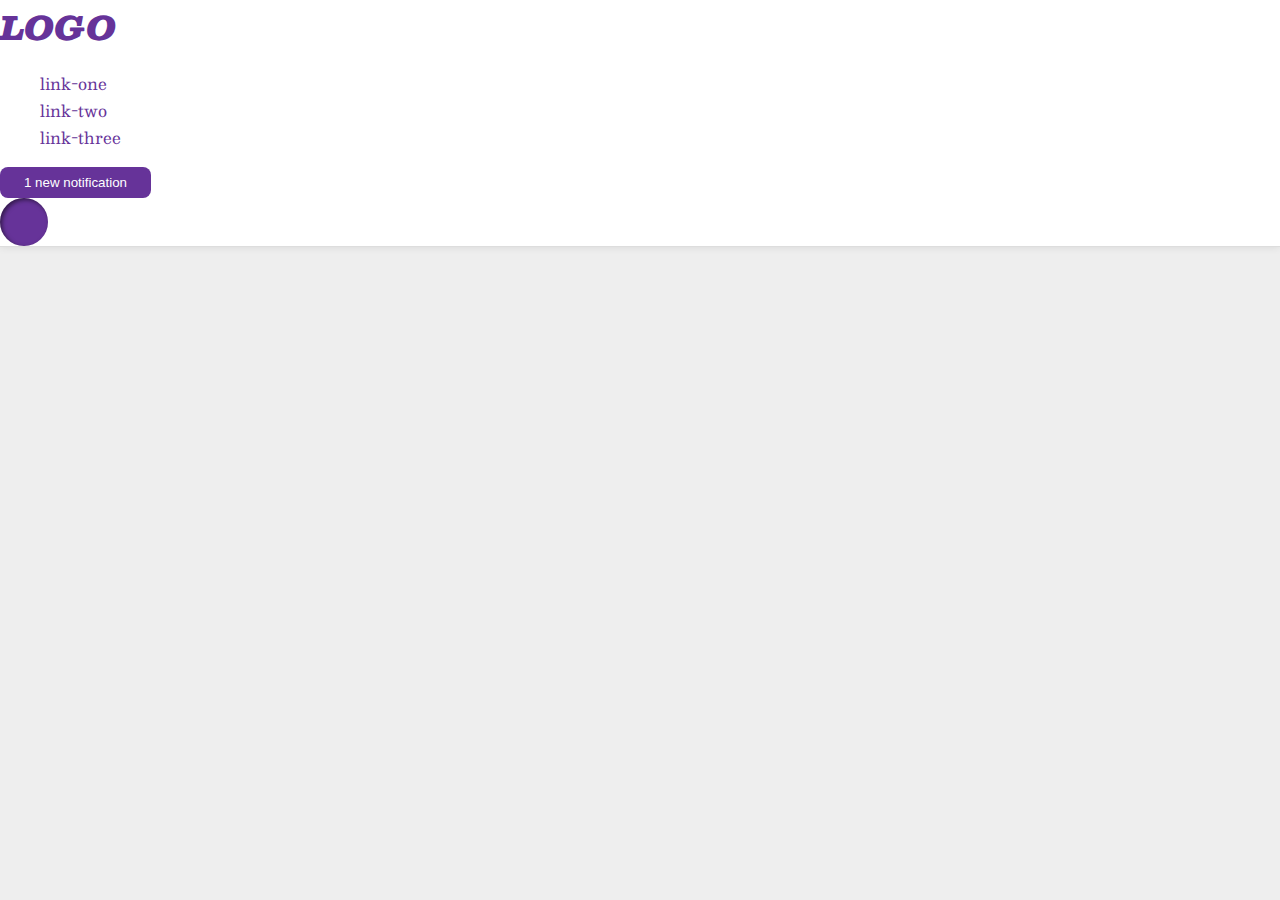
==== flex/03-flex-header-2/index.html @ 7336d965 "Add files via upload" ====
<!DOCTYPE html>
<html lang="en">
  <head>
    <meta charset="UTF-8">
    <meta http-equiv="X-UA-Compatible" content="IE=edge">
    <meta name="viewport" content="width=device-width, initial-scale=1.0">
    <title>Flex Header 2</title>
    <link rel="stylesheet" href="style.css">
  </head>
  <body>
    <div class="header">
      <div class="logo">
        LOGO
      </div>
      <ul class="links">
        <li><a href="google.com">link-one</a></li>
        <li><a href="google.com">link-two</a></li>
        <li><a href="google.com">link-three</a></li>
      </ul>
      <button class="notifications">
        1 new notification
      </button>
      <div class="profile-image"></div>
    </div>
  </body>
</html>
---- flex/03-flex-header-2/style.css ----
/* this is some magical font-importing.  
you'll learn about it later. */
@import url('https://fonts.googleapis.com/css2?family=Besley:ital,wght@0,400;1,900&display=swap');

body {
  margin: 0;
  background: #eee;
  font-family: Besley, serif;
}

.header {
  background: white;
  border-bottom: 1px solid #ddd;
  box-shadow: 0 0 8px rgba(0,0,0,.1);
}

.profile-image {
  background: rebeccapurple;
  box-shadow: inset 2px 2px 4px rgba(0,0,0,.5);
  border-radius: 50%;
  width: 48px;
  height: 48px;
}

.logo {
  color: rebeccapurple;
  font-size: 32px;
  font-weight: 900;
  font-style: italic;
}

button {
  border: none;
  border-radius: 8px;
  background: rebeccapurple;
  color: white;
  padding: 8px 24px;
}

a {
  /* this removes the line under our links */
  text-decoration: none;
  color: rebeccapurple;
}

ul {
  list-style-type: none;
}
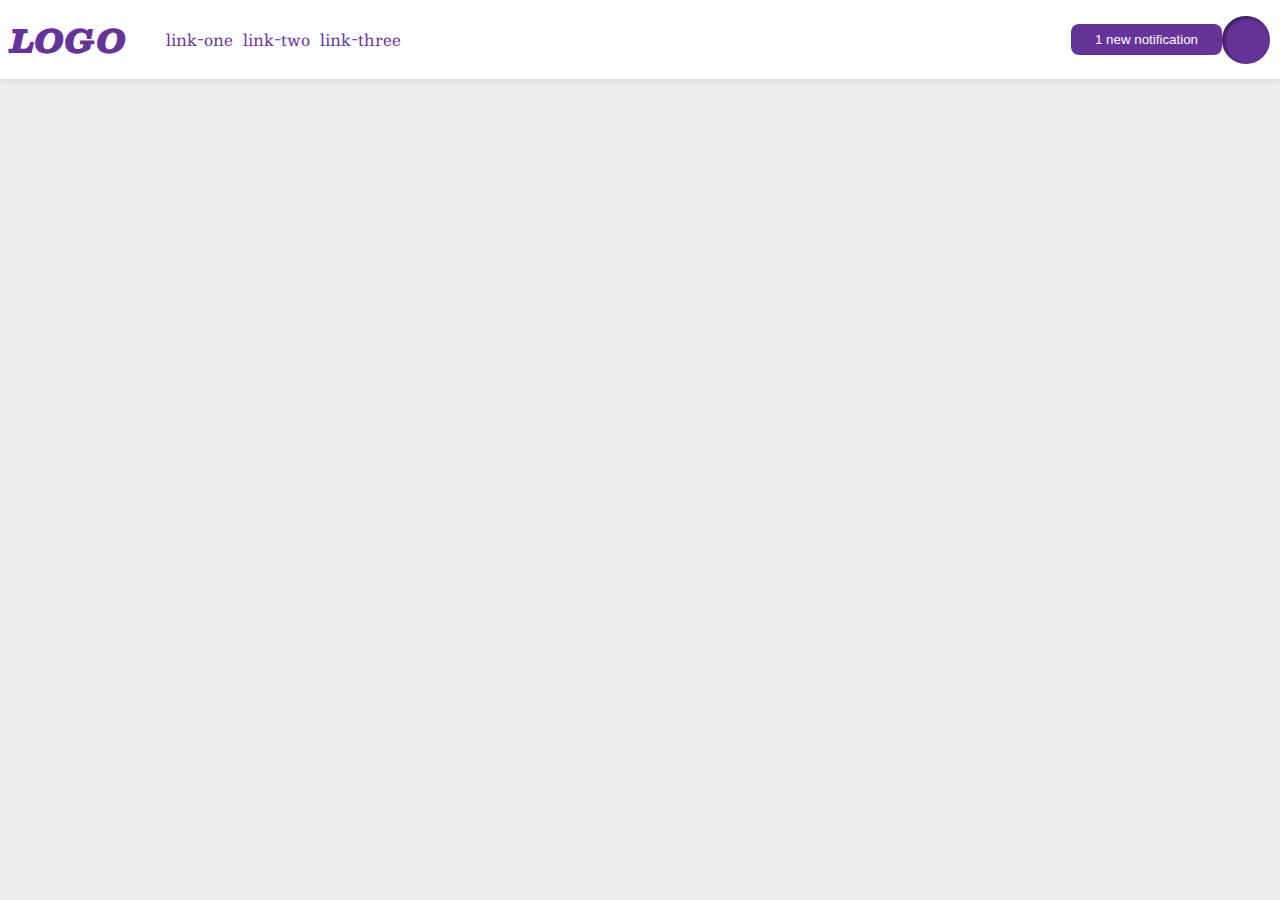
==== commit edc5fc55: "Exercise Completed" ====
--- a/flex/03-flex-header-2/index.html
+++ b/flex/03-flex-header-2/index.html
@@ -1,14 +1,17 @@
 <!DOCTYPE html>
 <html lang="en">
-  <head>
-    <meta charset="UTF-8">
-    <meta http-equiv="X-UA-Compatible" content="IE=edge">
-    <meta name="viewport" content="width=device-width, initial-scale=1.0">
-    <title>Flex Header 2</title>
-    <link rel="stylesheet" href="style.css">
-  </head>
-  <body>
-    <div class="header">
+
+<head>
+  <meta charset="UTF-8">
+  <meta http-equiv="X-UA-Compatible" content="IE=edge">
+  <meta name="viewport" content="width=device-width, initial-scale=1.0">
+  <title>Flex Header 2</title>
+  <link rel="stylesheet" href="style.css">
+</head>
+
+<body>
+  <div class="header">
+    <div class="left-header">
       <div class="logo">
         LOGO
       </div>
@@ -17,10 +20,14 @@
         <li><a href="google.com">link-two</a></li>
         <li><a href="google.com">link-three</a></li>
       </ul>
+    </div>
+    <div class="right-header">
       <button class="notifications">
         1 new notification
       </button>
       <div class="profile-image"></div>
     </div>
-  </body>
+  </div>
+</body>
+
 </html>--- a/flex/03-flex-header-2/style.css
+++ b/flex/03-flex-header-2/style.css
@@ -11,12 +11,21 @@
 .header {
   background: white;
   border-bottom: 1px solid #ddd;
-  box-shadow: 0 0 8px rgba(0,0,0,.1);
+  box-shadow: 0 0 8px rgba(0, 0, 0, .1);
+  display: flex;
+  justify-content: space-between;
+  padding: 10px;
+}
+
+.left-header,
+.right-header {
+  display: flex;
+  align-items: center;
 }
 
 .profile-image {
   background: rebeccapurple;
-  box-shadow: inset 2px 2px 4px rgba(0,0,0,.5);
+  box-shadow: inset 2px 2px 4px rgba(0, 0, 0, .5);
   border-radius: 50%;
   width: 48px;
   height: 48px;
@@ -44,5 +53,7 @@
 }
 
 ul {
+  display: flex;
   list-style-type: none;
-}
+  gap: 10px;
+}